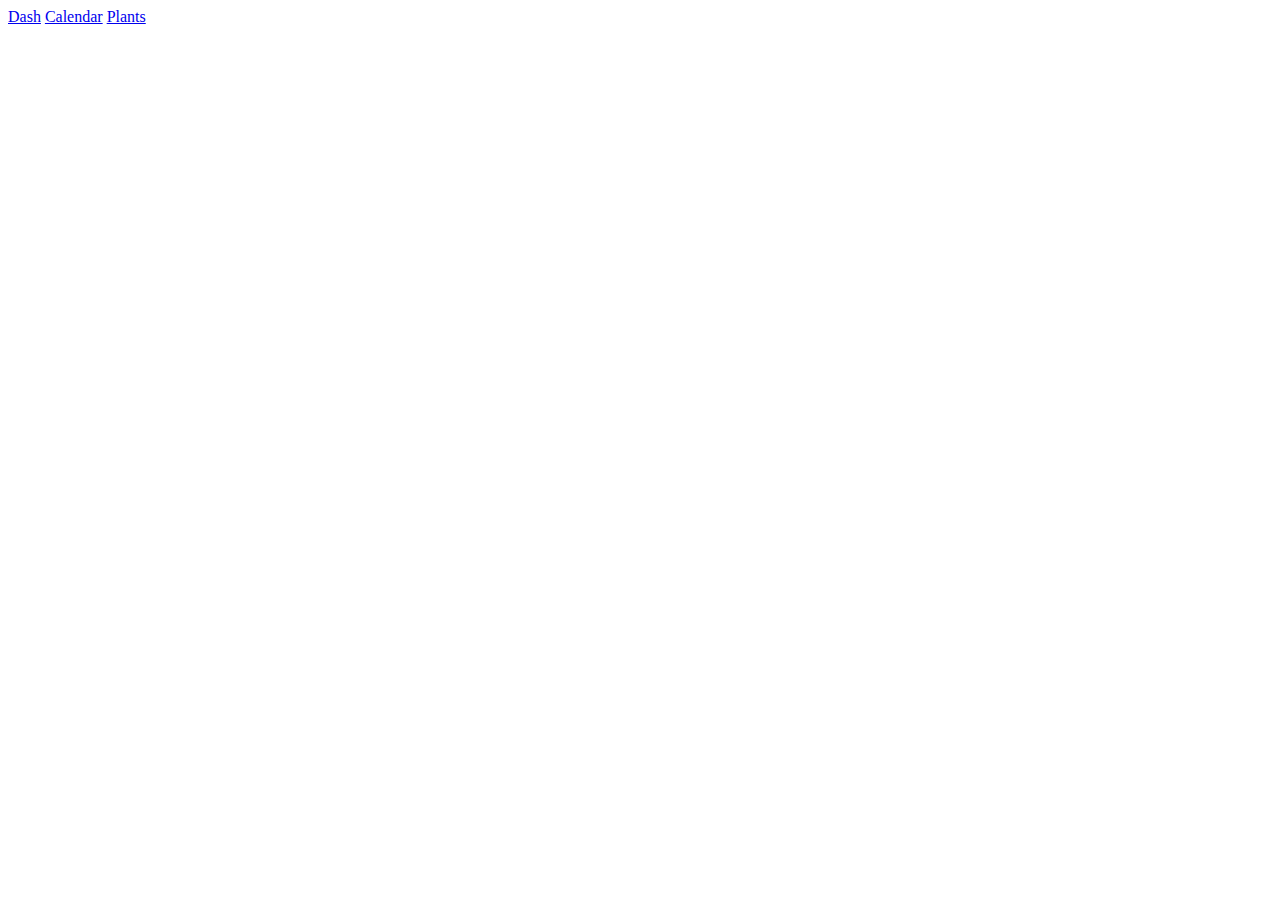
==== pages/template.html @ e8d44c2b "Improved organization by adding folders" ====
<!DOCTYPE html>
<html>
<head>
<meta charset="UTF-8">
<meta name="viewport" content="width=device-width, initial-scale=1.0">
<link rel=stylesheet type="text/css" href="css/custom.css">
</head>

<body>

<!-- Navigation Menu -->
<div class="menu">
  <a href="#" class="active">Dash</a>
  <a href="#">Calendar</a>
  <a href="#">Plants</a>
</div>

</body>
</html>
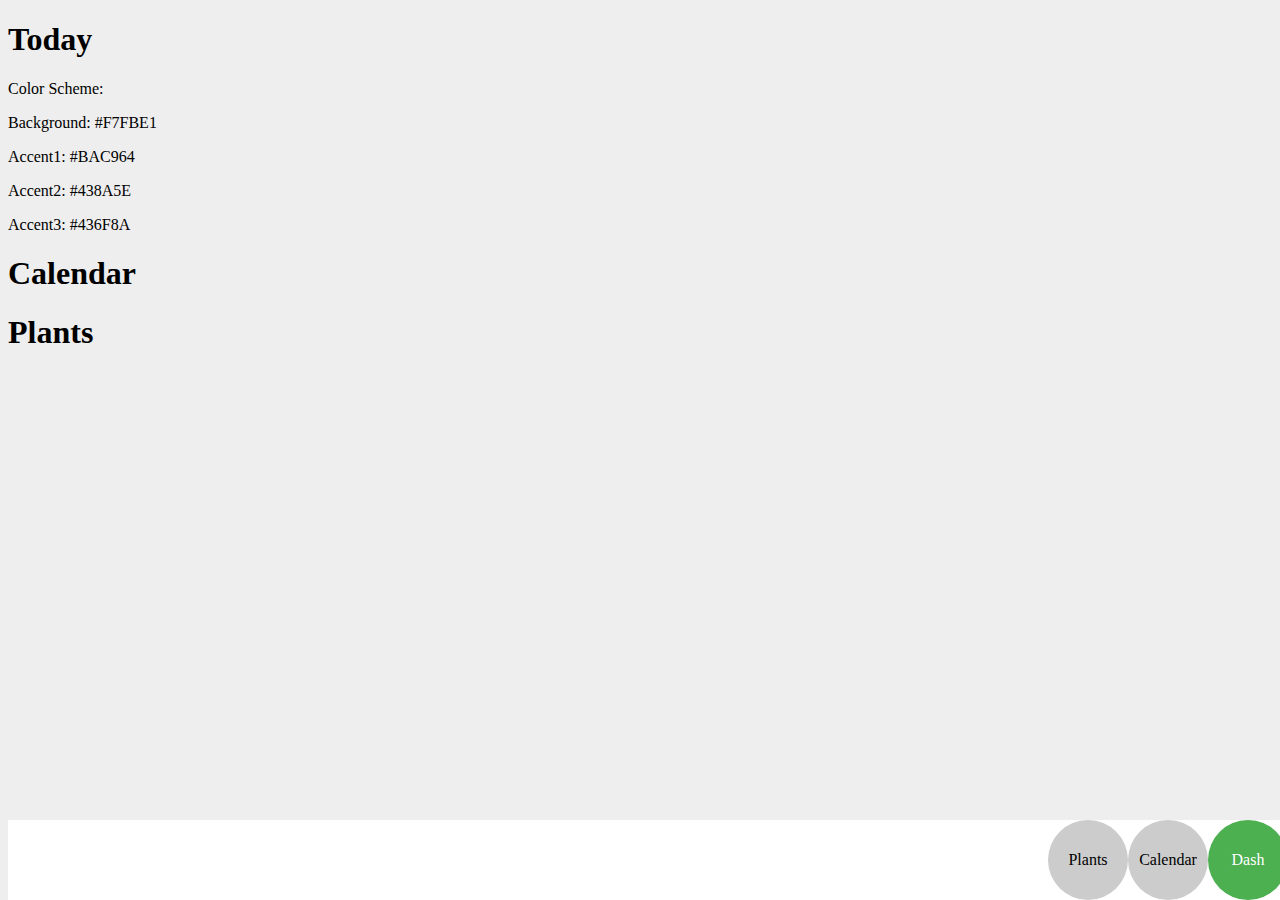
==== commit b385b7c1: "Started Grids" ====
--- a/pages/template.html
+++ b/pages/template.html
@@ -3,7 +3,7 @@
 <head>
 <meta charset="UTF-8">
 <meta name="viewport" content="width=device-width, initial-scale=1.0">
-<link rel=stylesheet type="text/css" href="css/custom.css">
+<link rel=stylesheet type="text/css" href="../css/custom.css">
 </head>
 
 <body>
@@ -15,5 +15,21 @@
   <a href="#">Plants</a>
 </div>
 
+<div class="grid-container">
+  <div class="grid-item">
+    <h1>Today</h1>
+    <p>Color Scheme:</p>
+    <p>Background: #F7FBE1</p>
+    <p>Accent1: #BAC964</p>
+    <p>Accent2: #438A5E</p>
+    <p>Accent3: #436F8A</p>
+  </div>
+  <div class="grid-item">
+    <h1>Calendar</h1>
+  </div>
+  <div class="grid-item">
+    <h1>Plants</h1>
+  </div>
+</div>
 </body>
 </html>
--- a/css/custom.css
+++ b/css/custom.css
@@ -0,0 +1,41 @@
+/* Created by Thomas McLean Oct 2020 for HCI Project */
+
+body {
+background-color: #eee;
+}
+
+.menu {
+  background-color: #FFF;
+  overflow: hidden;
+  position: fixed;
+  bottom: 0;
+  width: 100%;
+}
+
+/* Menu link style */
+.menu a {
+  height: 3em;
+  width: 3em;
+  border-radius: 50%;
+  float: right;
+  display: flex;
+  align-items: center;
+  justify-content: center;
+  color: #000;
+  text-align: center;
+  padding: 1em 1em;
+  text-decoration: none;
+  font-size: 1em;
+  background-color: #ccc;
+}
+/* Hover styling */
+.menu a:hover {
+  background-color: #ddd;
+  color: black;
+}
+
+/* Active styling */
+.menu a.active {
+  background-color: #4CAF50;
+  color: white;
+}
